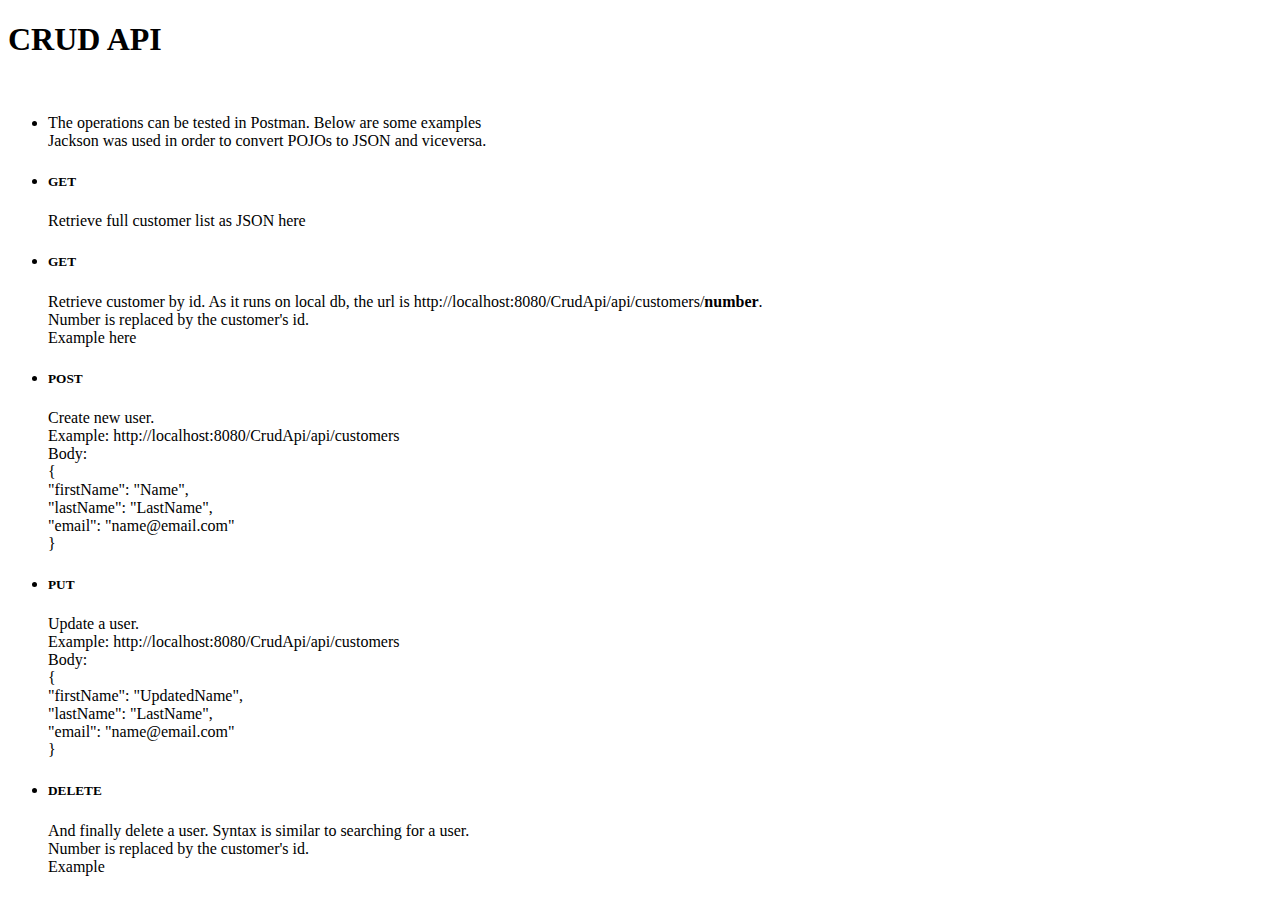
==== src/main/resources/templates/crudAPI.html @ f0fe93a3 "Customer Management with REST API - Java, SpringBoot, Hibernate, JPA, MySQL, Thymeleaf" ====
<!DOCTYPE html>
<html  xmlns="http://www.w3.org/1999/xhtml"
       xmlns:th="http://www.thymeleaf.org"
       xmlns:sec="http://www.thymeleaf.org/thymeleaf-extras-springsecurity3"
       xmlns:layout="http://www.ultraq.net.nz/thymeleaf/layout">
<head>
    <meta charset="utf-8">
    <meta name="viewport" content="width=device-width, initial-scale=1, shrink-to-fit=no">
    <link rel="stylesheet" href="https://stackpath.bootstrapcdn.com/bootstrap/4.2.1/css/bootstrap.min.css" integrity="sha384-GJzZqFGwb1QTTN6wy59ffF1BuGJpLSa9DkKMp0DgiMDm4iYMj70gZWKYbI706tWS" crossorigin="anonymous">

    <title>CRUD API Page</title>
</head>
<body>


<div class="container">

    <H1>CRUD API</H1>
    <br>

        <ul class="list-group list-group-flush">

            <li class="list-group-item">The operations can be tested in Postman. Below are some examples
            <br> Jackson was used in order to convert POJOs to JSON and viceversa.
            </li>
            <li class="list-group-item"><h5> <b>GET</b></h5>
                Retrieve full customer list as JSON <a th:href="@{/api/customers}"> here</a></li>
            <li class="list-group-item"><h5> <b>GET</b></h5>
                Retrieve customer by id.
                As it runs on local db, the url is http://localhost:8080/CrudApi/api/customers/<b>number</b>.
                <br>
                Number is replaced by the customer's id.
                <br>
                Example <a th:href="@{/api/customers/1}"> here</a>  </li>

            <li class="list-group-item"><h5> <b>POST</b></h5>
                Create new user.
                <br> Example: http://localhost:8080/CrudApi/api/customers
                <br> Body: <br>{

                        <br>"firstName": "Name",
                        <br>"lastName": "LastName",
                        <br> "email": "name@email.com"
                        <br>      }
            </li>

            <li class="list-group-item"><h5> <b>PUT</b></h5>
                Update a user.
                <br> Example: http://localhost:8080/CrudApi/api/customers
                <br> Body: <br>{

                <br>"firstName": "UpdatedName",
                <br>"lastName": "LastName",
                <br> "email": "name@email.com"
                <br>      }
            </li>
            <li class="list-group-item"><h5> <b>DELETE</b></h5>
                And finally delete a user. Syntax is similar to searching for a user.
                <br>
                Number is replaced by the customer's id.
                <br>
                Example <a th:href="@{/api/customers/1}"></a>
            </li>
        </ul>
</div>
</body>
</html>
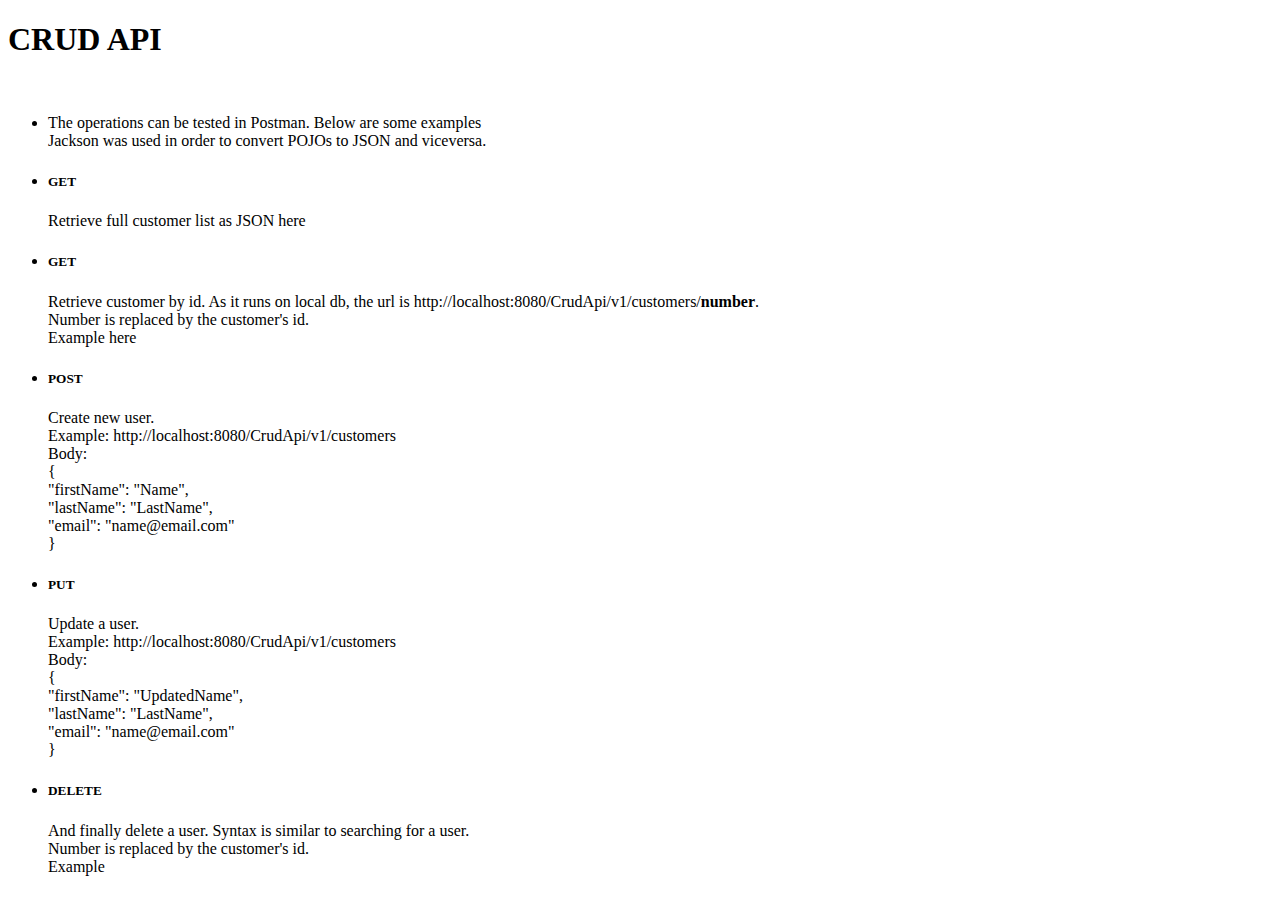
==== commit e84f4065: "Clean up" ====
--- a/src/main/resources/templates/crudAPI.html
+++ b/src/main/resources/templates/crudAPI.html
@@ -24,18 +24,18 @@
             <br> Jackson was used in order to convert POJOs to JSON and viceversa.
             </li>
             <li class="list-group-item"><h5> <b>GET</b></h5>
-                Retrieve full customer list as JSON <a th:href="@{/api/customers}"> here</a></li>
+                Retrieve full customer list as JSON <a th:href="@{/v1/customers}"> here</a></li>
             <li class="list-group-item"><h5> <b>GET</b></h5>
                 Retrieve customer by id.
-                As it runs on local db, the url is http://localhost:8080/CrudApi/api/customers/<b>number</b>.
+                As it runs on local db, the url is http://localhost:8080/CrudApi/v1/customers/<b>number</b>.
                 <br>
                 Number is replaced by the customer's id.
                 <br>
-                Example <a th:href="@{/api/customers/1}"> here</a>  </li>
+                Example <a th:href="@{/v1/customers/1}"> here</a>  </li>
 
             <li class="list-group-item"><h5> <b>POST</b></h5>
                 Create new user.
-                <br> Example: http://localhost:8080/CrudApi/api/customers
+                <br> Example: http://localhost:8080/CrudApi/v1/customers
                 <br> Body: <br>{
 
                         <br>"firstName": "Name",
@@ -46,7 +46,7 @@
 
             <li class="list-group-item"><h5> <b>PUT</b></h5>
                 Update a user.
-                <br> Example: http://localhost:8080/CrudApi/api/customers
+                <br> Example: http://localhost:8080/CrudApi/v1/customers
                 <br> Body: <br>{
 
                 <br>"firstName": "UpdatedName",
@@ -59,7 +59,7 @@
                 <br>
                 Number is replaced by the customer's id.
                 <br>
-                Example <a th:href="@{/api/customers/1}"></a>
+                Example <a th:href="@{/v1/customers/1}"></a>
             </li>
         </ul>
 </div>
